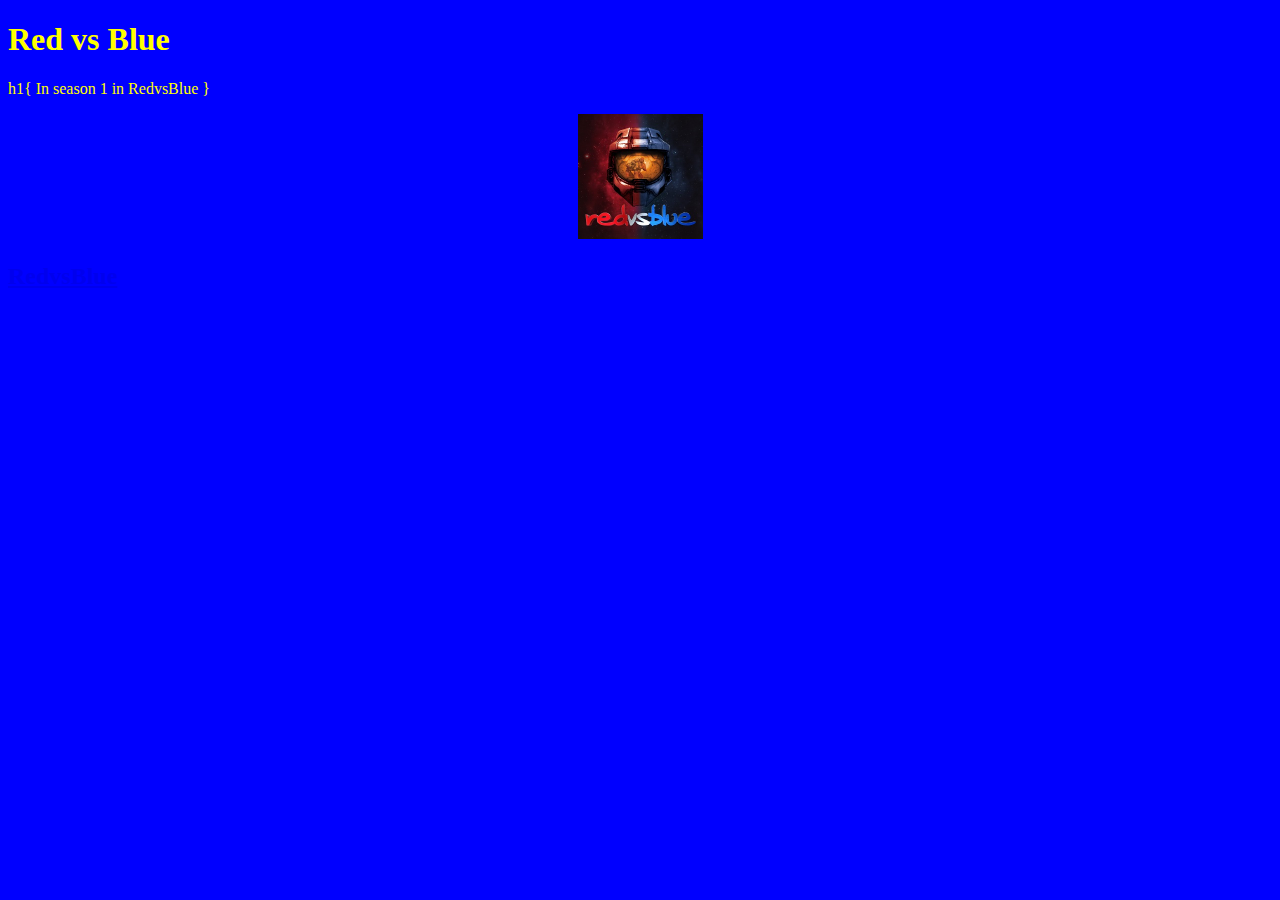
==== NW.html @ befa61ba "why" ====
<!DOCTYPE html>
<html>
<title>Red vs Blue</title>
<head>
<H1>Red vs Blue</H1>
</head>
<body bgcolor="blue" Text="yellow" >
h1{
<text-shdow: 3px 3px>In season 1 in RedvsBlue
}
<P><center><img src="RedvsBlue.jpg" width="125"></P></center>
<H2><A HREF= "https://www.youtube.com/watch?v=jKMkahTEUtI&t=524s">RedvsBlue</A></H2>
</body>
</html>
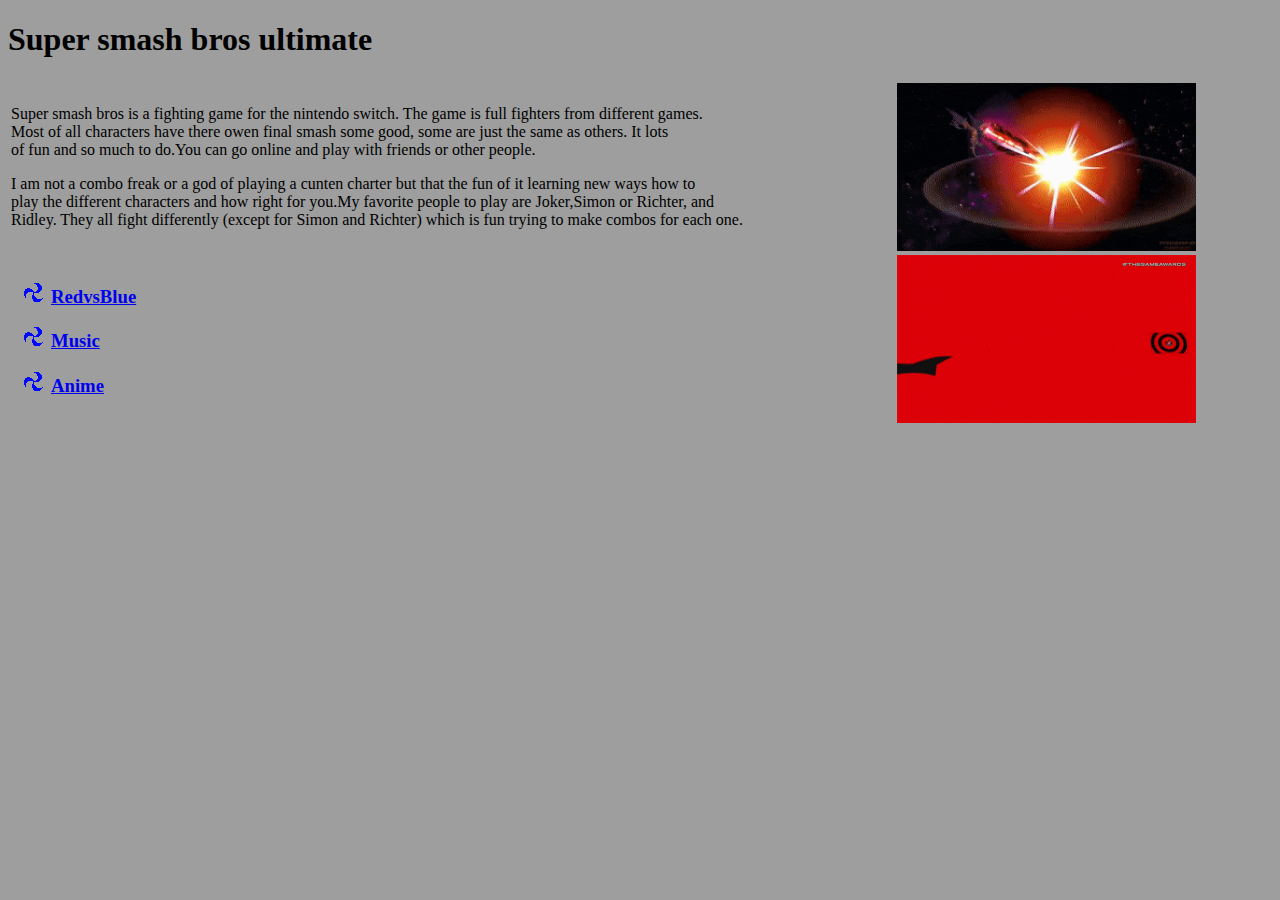
==== commit b6979086: "Add files via upload" ====
--- a/NW.html
+++ b/NW.html
@@ -1,14 +1,42 @@
 <!DOCTYPE html>
 <html>
-<title>Red vs Blue</title>
+<title>Super smash bros ultimate</title>
 <head>
-<H1>Red vs Blue</H1>
+<H1>Super smash bros ultimate</H1>
+<style type="text/css" >
+ul{
+  list-style-image: url('bullest.gif');
+}
+.margin
+{
+    margin-left: 50px;
+    padding-left: 100px;
+}
+</style>
 </head>
-<body bgcolor="blue" Text="yellow" >
-h1{
-<text-shdow: 3px 3px>In season 1 in RedvsBlue
-}
-<P><center><img src="RedvsBlue.jpg" width="125"></P></center>
-<H2><A HREF= "https://www.youtube.com/watch?v=jKMkahTEUtI&t=524s">RedvsBlue</A></H2>
+<body bgcolor="#9E9E9E">
+    <table>
+    <tr>
+       
+        <td><P>Super smash bros is a fighting game for the nintendo switch. The game is full fighters from different games.
+        <BR>Most of all characters have there owen final smash some good, some are just the same as others. It lots
+        <BR>of fun and so much to do.You can go online and play with friends or other people. 
+
+        <P>I am not a combo freak or a god of playing a cunten charter but that the fun of it learning new ways how to 
+        <BR>play the different characters and how right for you.My favorite people to play are Joker,Simon or Richter, and
+        <BR>Ridley. They all fight differently (except for Simon and Richter) which is fun trying to make combos for each one.</td>
+        <td><A HREF="https://www.youtube.com/watch?v=BnpmjTMI12c"><img class= "margin" src="Super.gif" width="299" Align="right"></A></td>
+    </tr>
+    <tr>
+        <td><P><UL>
+<LI><H3><A HREF= "index.html">RedvsBlue</A></H3>
+<LI><H3><A HREF="music.html">Music</A></H3>
+<LI><H3><A HREF="Anime.html">Anime</A></H3>
+</LI></UL></P></td>
+        <td><A  HREF="https://www.youtube.com/watch?v=Q7z1Ny1kc6g"><img  class= "margin" src="joker.gif" width="299" Align="right" Border="0"></A>
+</td>
+    </tr>
+    </table> 
+
 </body>
 </html>